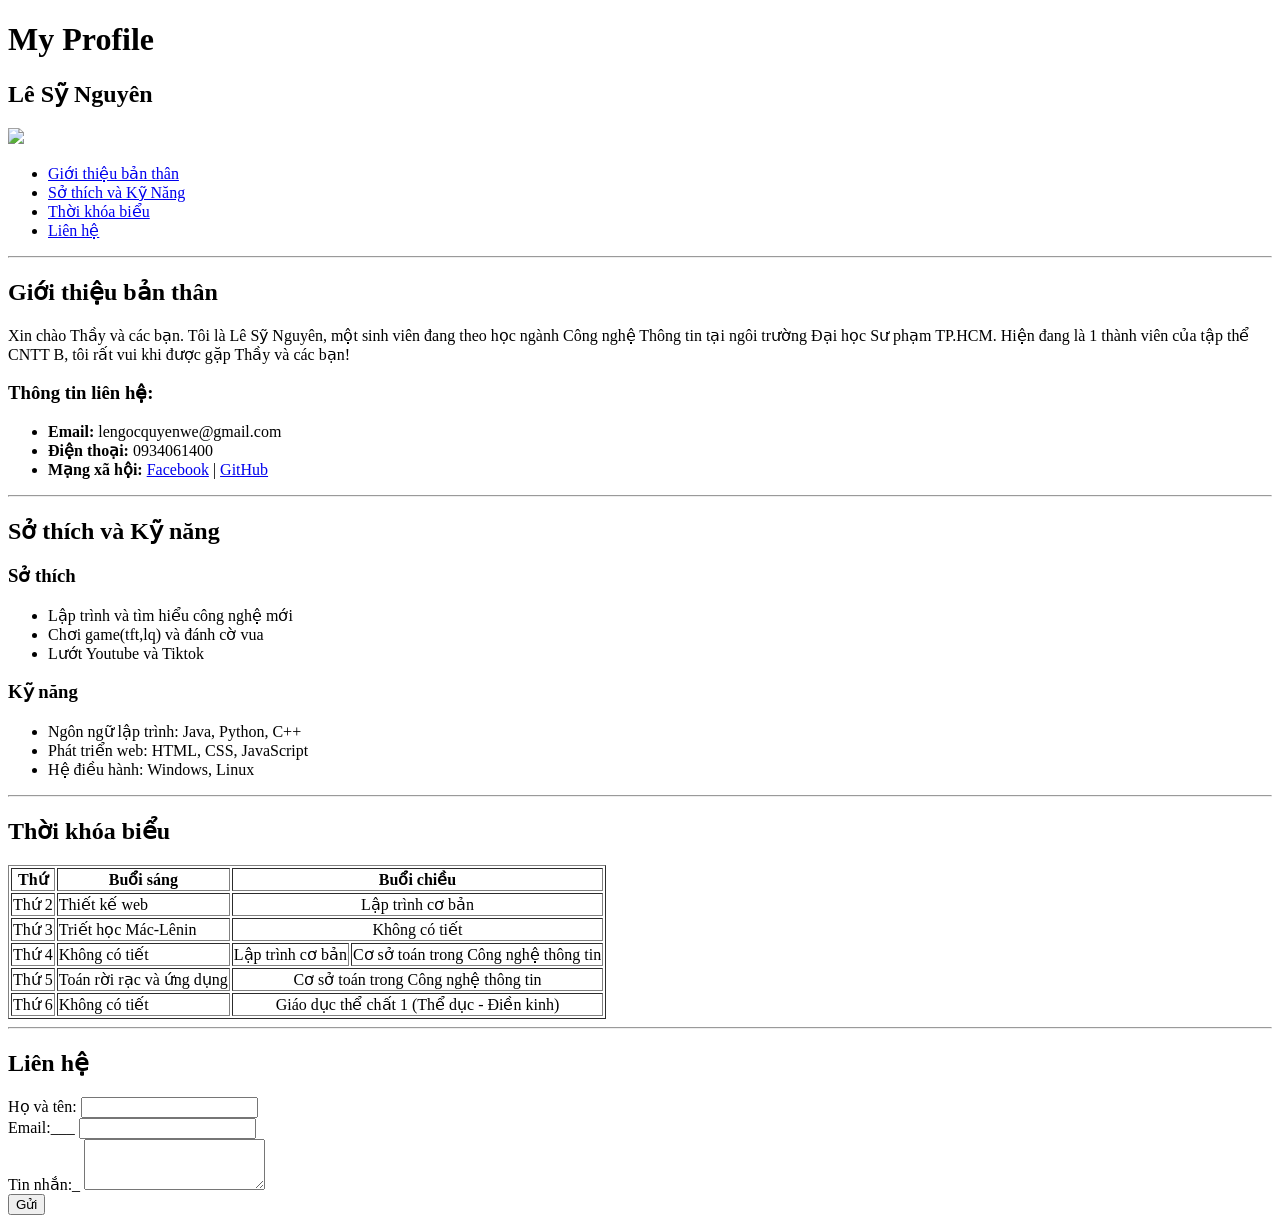
==== profile.html @ ff5a098f "Signed-off-by: unknown <lengocquyenwe@gmail.com>" ====
<!DOCTYPE html>
<html lang="en">
<head>
    <meta charset="UTF-8">
    <meta name="viewport" content="width=device-width, initial-scale=1.0">
    <title>Profile</title>
</head>
<body>
<header> 
    <h1>My Profile</h1>
    <h2>Lê Sỹ Nguyên</h2>
    <img src="DSC_3151.jpg" width="150" />
<nav>
    <ul>
        <li><a href="#about">Giới thiệu bản thân</a></li>
        <li><a href="#hobbies-skills">Sở thích và Kỹ Năng</a></li>
        <li><a href="#schedule">Thời khóa biểu</a></li>
        <li><a href="#contact">Liên hệ</a></li>
    </ul>
</nav>
</header>
<hr>         
<main>
    <section id="about">
        <h2>Giới thiệu bản thân</h2>
        <article>
            <p>Xin chào Thầy và các bạn. Tôi là Lê Sỹ Nguyên, một sinh viên đang theo học ngành Công nghệ Thông tin tại ngôi trường Đại học Sư phạm TP.HCM. Hiện đang là 1 thành viên của tập thể CNTT B, tôi rất vui khi được gặp Thầy và các bạn!</p>
            <h3>Thông tin liên hệ: </h3>
            <ul>
                <li><strong>Email:</strong> lengocquyenwe@gmail.com</li>
                <li><strong>Điện thoại:</strong> 0934061400</li>
                <li><strong>Mạng xã hội:</strong> <a href="https://www.facebook.com/synguyen.le.771/" target="_blank">Facebook</a> | <a href="https://github.com/LeSyNguyen52/" target="_blank">GitHub</a></li>
            </ul>
<hr>
    <section id="hobbies-skills"> 
        <h2>Sở thích và Kỹ năng</h2>
        <article>
            <h3>Sở thích</h3>
            <ul>
                <li>Lập trình và tìm hiểu công nghệ mới</li>
                <li>Chơi game(tft,lq) và đánh cờ vua</li>
                <li>Lướt Youtube và Tiktok</li>
            </ul>
            <h3>Kỹ năng</h3>
            <ul>
                <li>Ngôn ngữ lập trình: Java, Python, C++</li>
                <li>Phát triển web: HTML, CSS, JavaScript</li>
                <li>Hệ điều hành: Windows, Linux</li>
            </ul>
        </article>

    </section>
<hr>
    <section id="schedule">
        <h2>Thời khóa biểu</h2>
        <article>
            <table border="">
                <thead>
                    <tr>
                        <th>  Thứ  </th>
                        <th >Buổi sáng</th>
                        <th colspan="2">Buổi chiều</th>
                    </tr>
                </thead>
                <tbody>
                    <tr>
                        <td>  Thứ 2  </td>
                        <td>Thiết kế web</td>
                        <td align="center" colspan="2">Lập trình cơ bản</td>
                    </tr>
                    <tr>
                        <td>  Thứ 3  </td>
                        <td>Triết học Mác-Lênin</td>
                        <td align="center" colspan="2">Không có tiết</td>
                    </tr>
                    <tr>
                        <td>  Thứ 4    </td>
                        <td>Không có tiết</td>
                        <td align="center">Lập trình cơ bản</td>
                        <td>Cơ sở toán trong Công nghệ thông tin</td>
                    </tr>
                    <tr>
                        <td>  Thứ 5  </td>
                        <td>Toán rời rạc và ứng dụng</td>
                        <td align="center" colspan="2">Cơ sở toán trong Công nghệ thông tin</td>
                    </tr>
                    <tr>
                        <td>  Thứ 6  </td>
                        <td >Không có tiết</td>
                        <td align="center" colspan="2">Giáo dục thể chất 1 (Thể dục - Điền kinh)</td>
                    </tr>
                </tbody>
            </table>

        </article>
<hr>
    <footer>

    </section>
    <section id="contact">
        <h2>Liên hệ</h2>
        <article>
            <form action="/submit_data" method="post">
                <div>
                    <label for="name">Họ và tên:</label>
                    <input type="text" id="name" name="name" required>
                </div>
                <div>
                    <label for="email">Email:___</label>
                    <input type="email" id="email" name="email" required>
                </div>
                <div>
                    <label for="message">Tin nhắn:_</label>
                    <textarea id="message" name="message" rows="3" required></textarea>
                </div>
                <button type="submit">Gửi</button>
            </form>
    </footer>


</main>


</body>
</html>
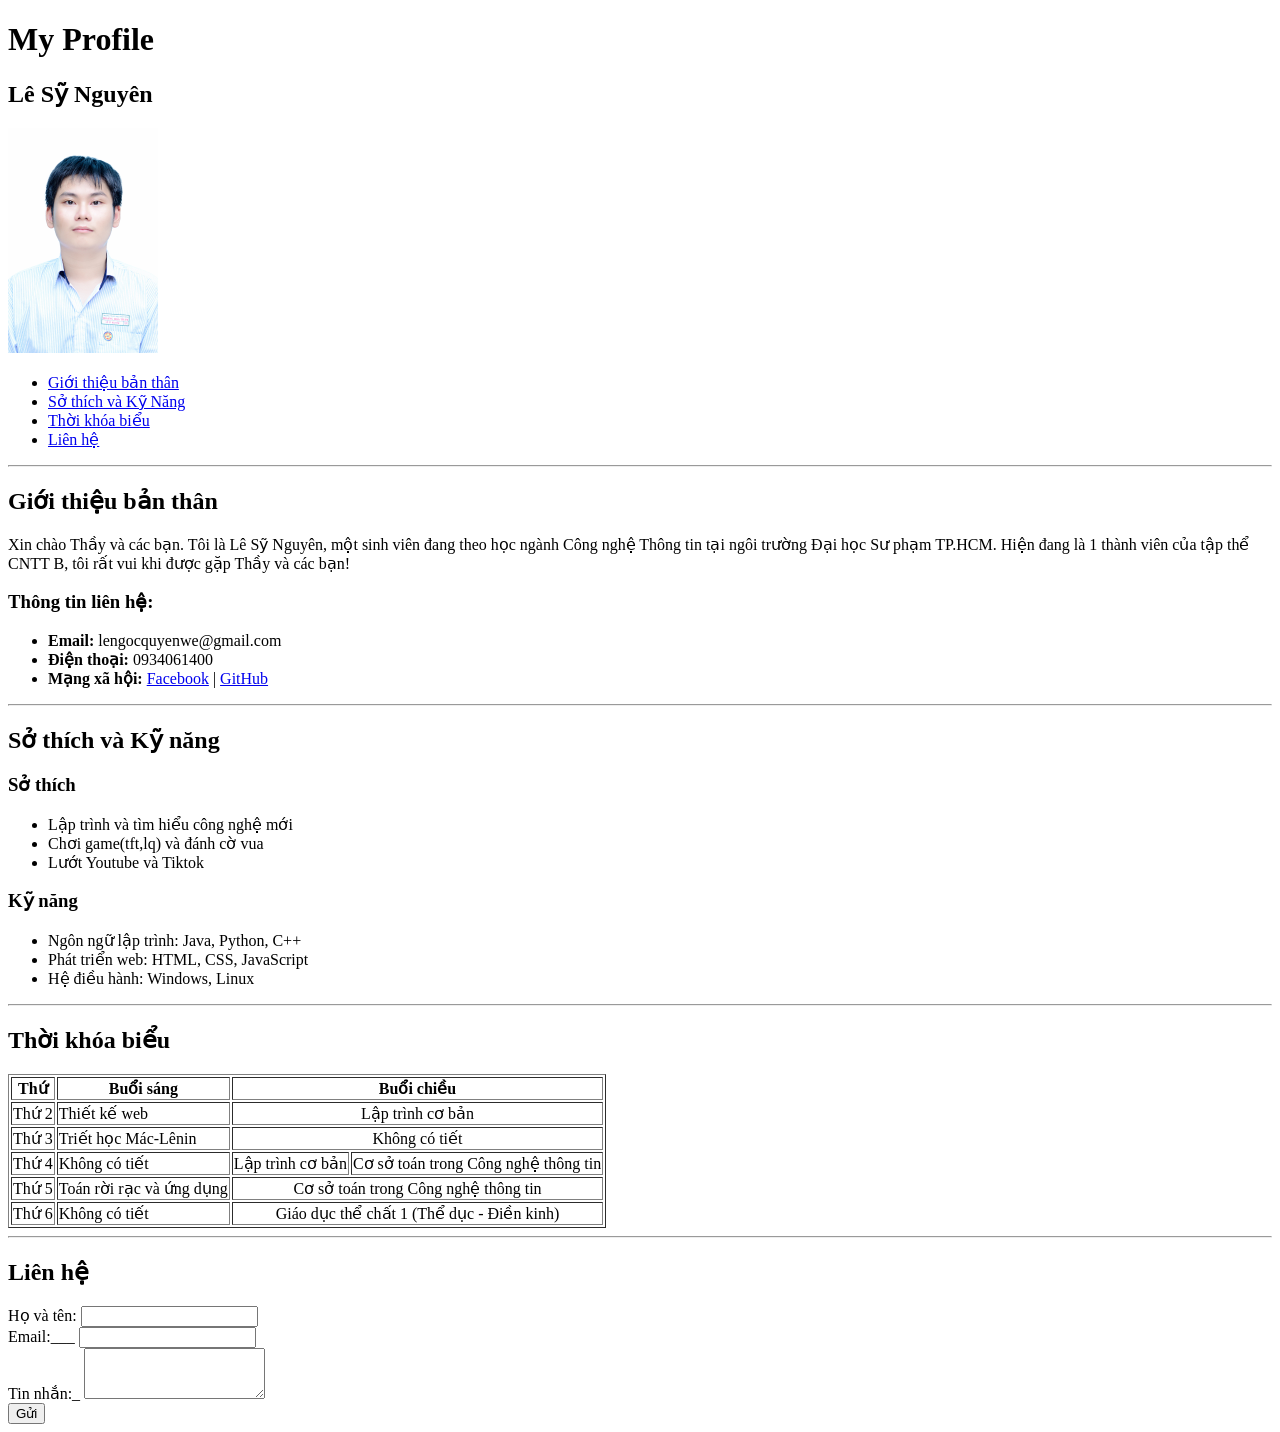
==== commit 34f12d79: "Signed-off-by: unknown <lengocquyenwe@gmail.com>" ====
--- a/profile.html
+++ b/profile.html
@@ -9,7 +9,7 @@
 <header> 
     <h1>My Profile</h1>
     <h2>Lê Sỹ Nguyên</h2>
-    <img src="DSC_3151.jpg" width="150" />
+    <img src="images/DSC_3151.jpg" width="150" />
 <nav>
     <ul>
         <li><a href="#about">Giới thiệu bản thân</a></li>
